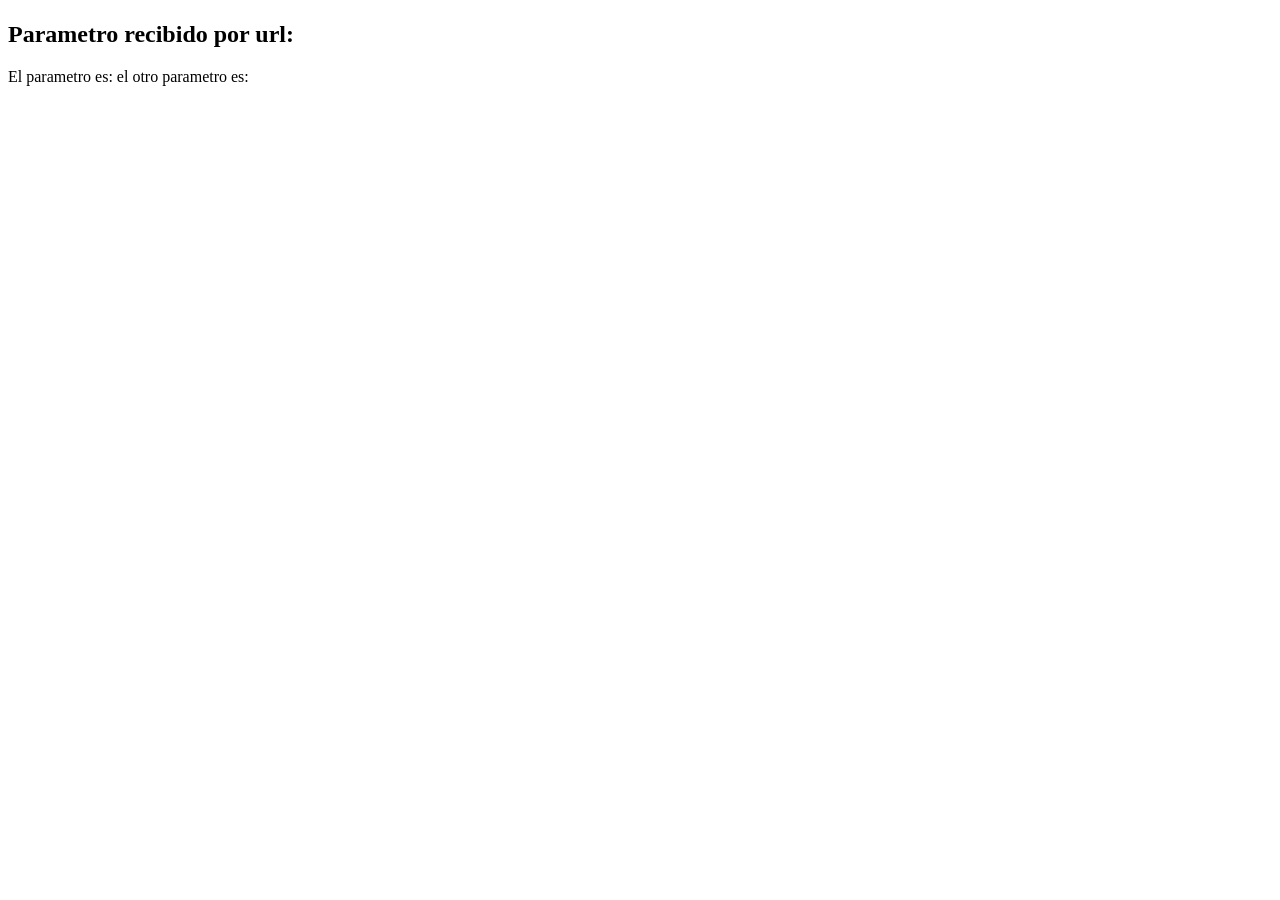
==== ejemplos/src/main/resources/templates/parametros.html @ c8a6bbc4 "Recepcion de parametros por url" ====
<!DOCTYPE html>
<html xmlns:th="http://www.thymeleaf.org">
	<head>
		<title th:text="${titulo}"></title>
	</head>
	<body>
		<h1 th:text="${titulo}"></h1>
		<div>
			<h2>Parametro recibido por url:</h2>
			El parametro es: <span style="color:#A961B5" th:text="${parametro}"></span>
			el otro parametro es: <span style="color:#A961B5" th:text="${otroValor}"></span>
		</div>
	</body>
</html>
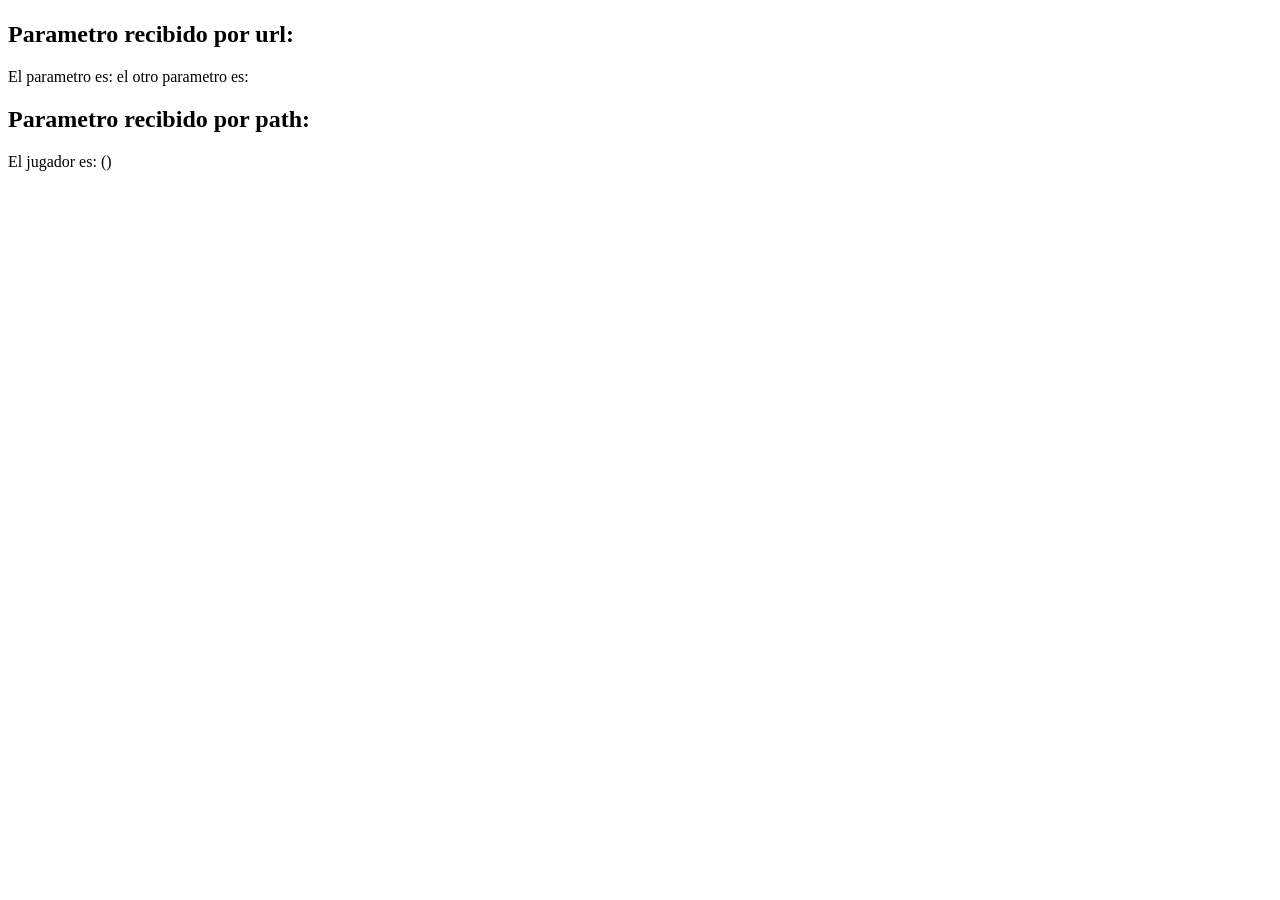
==== commit b61a19a9: "Recepcion de parametros por path" ====
--- a/ejemplos/src/main/resources/templates/parametros.html
+++ b/ejemplos/src/main/resources/templates/parametros.html
@@ -10,5 +10,11 @@
 			El parametro es: <span style="color:#A961B5" th:text="${parametro}"></span>
 			el otro parametro es: <span style="color:#A961B5" th:text="${otroValor}"></span>
 		</div>
+		
+		<div th:if="${jugador != null}">
+			<h2>Parametro recibido por path:</h2>
+			El jugador es: <span style="color:#A961B5" th:text="${jugador.nombre}"></span>
+			(<span style="color:#A961B5" th:text="${jugador.numero}"></span>)
+		</div>
 	</body>
 </html>
